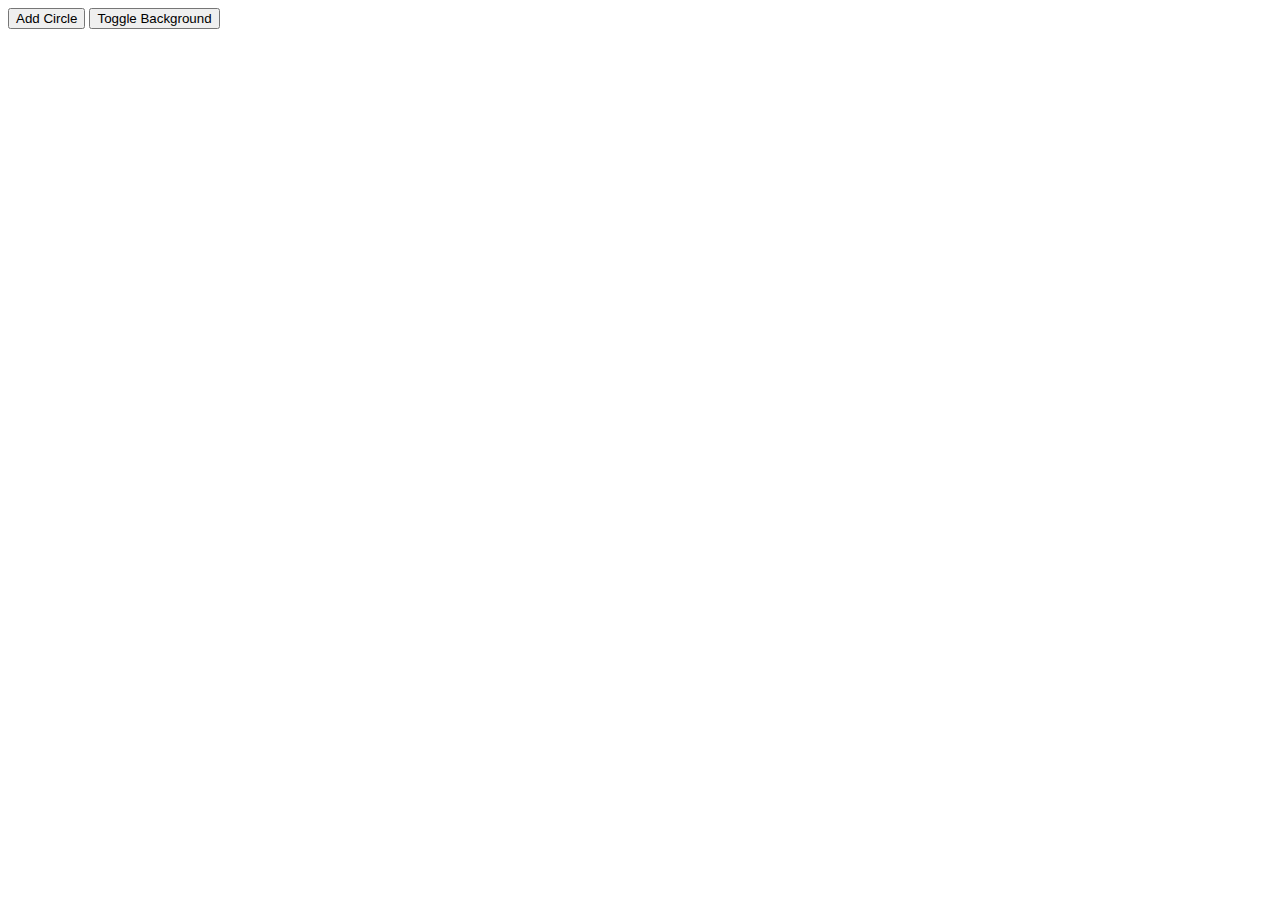
==== Reginald_Assessment3/index.html @ 8a6a93df "finished assessment" ====
<!DOCTYPE html>
<html lang="en">

<head>
    <meta charset="UTF-8">
    <meta name="viewport" content="width=device-width, initial-scale=1.0">
    <link rel="stylesheet" href="styles.css">
    <title>Assessment 3</title>
</head>

<body class="white">
    <button onclick="addCircle()">Add Circle</button>
    <button onclick="toggleBackground()">Toggle Background</button>
    <div id="circle-area" onclick="removeCircle(event)">
        <div class="hide">I'm a box!</div>
    </div>
    <script src="script.js"></script>
</body>

</html>
---- Reginald_Assessment3/styles.css ----
.white {
  background-color: white;
}

.lightcoral {
  background-color: lightcoral;
}

.circle {
  width: 100px;
  height: 100px;
  display: flex;
  justify-content: center;
  align-items: center;
  border: 1px solid black;
}

.hide {
    display: none;
  }
  
  .myDIV:hover + .hide {
    display: block;
    color: red;
  }
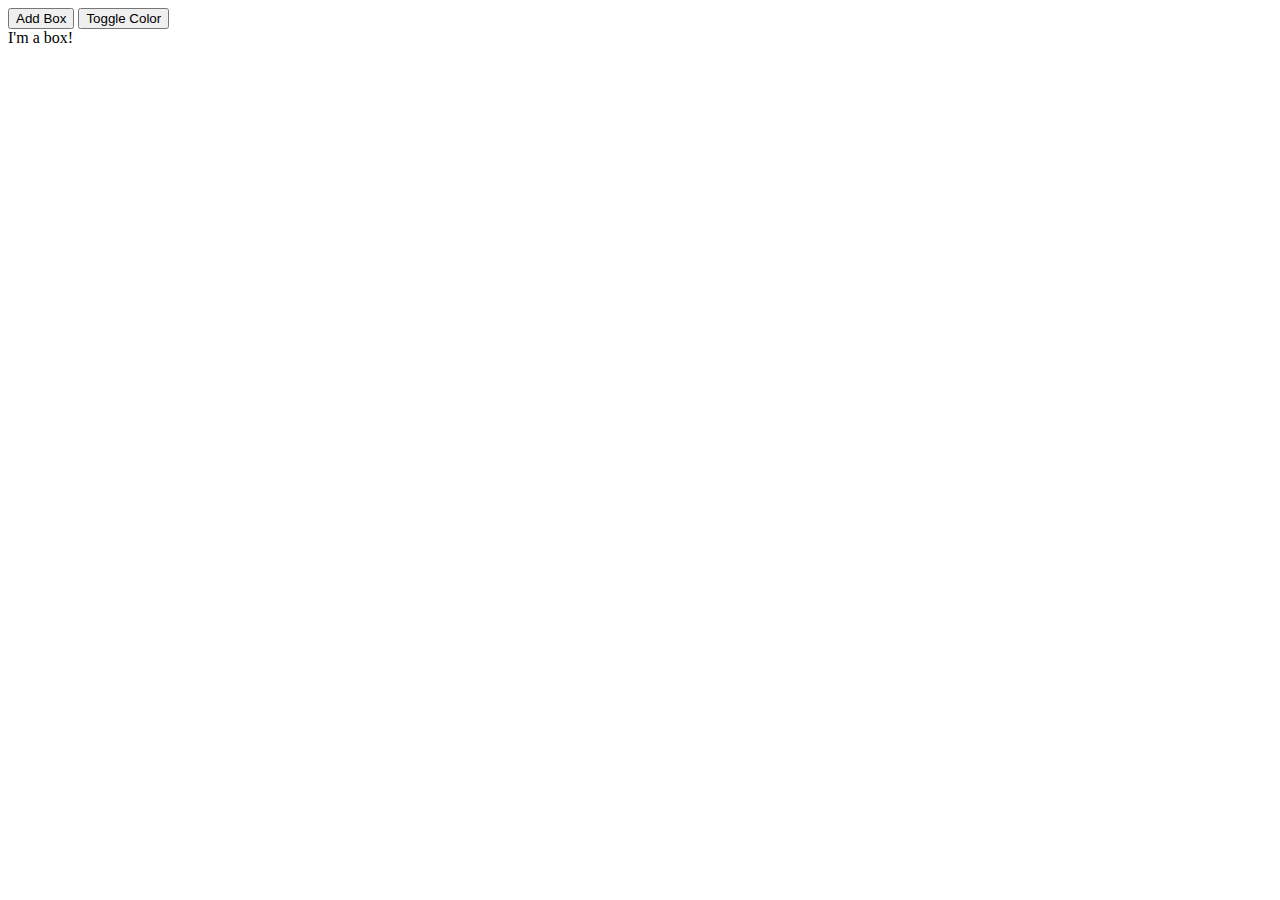
==== commit 41ff2c25: "add" ====
--- a/Reginald_Assessment3/index.html
+++ b/Reginald_Assessment3/index.html
@@ -9,10 +9,10 @@
 </head>
 
 <body class="white">
-    <button onclick="addCircle()">Add Circle</button>
-    <button onclick="toggleBackground()">Toggle Background</button>
-    <div id="circle-area" onclick="removeCircle(event)">
-        <div class="hide">I'm a box!</div>
+    <button onclick="addCircle()">Add Box</button>
+    <button onclick="toggleBackground()">Toggle Color</button>
+    <div id="box" onclick="removeBox(event)">
+        I'm a box!<div class="hide"></div>
     </div>
     <script src="script.js"></script>
 </body>
--- a/Reginald_Assessment3/styles.css
+++ b/Reginald_Assessment3/styles.css
@@ -15,11 +15,6 @@
   border: 1px solid black;
 }
 
-.hide {
-    display: none;
-  }
-  
-  .myDIV:hover + .hide {
-    display: block;
-    color: red;
-  }
+.circle-area {
+  display: none;
+}
